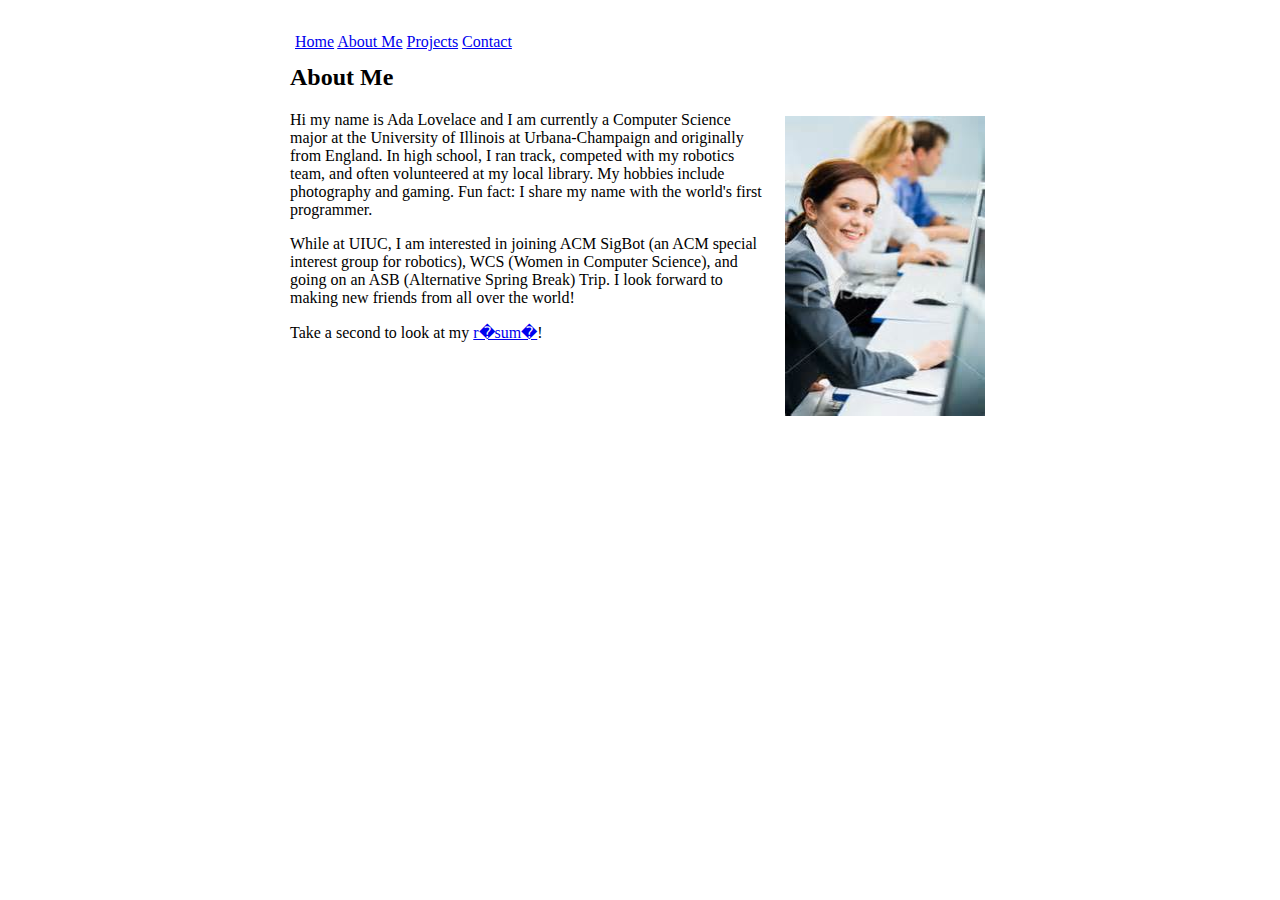
==== aboutme.html @ b3fa5854 "addition of files" ====
<!DOCTYPE html>
<html>

<head>
	<!-- add styling to the assets/css folder-->
	<link rel="stylesheet" type="text/css" href="assets/css/portfolio.css" />

</head

<body>
	<div class="body-center">
	<!-- navbar -->
	<div class="navbar">
		<a href="index.html">Home</a>
		<a href="aboutme.html">About Me</a>
		<a href="projects.html">Projects</a>
		<a href="contact.html">Contact</a>
	</div>
	<!-- end navbar --> 
	<br><br>
	
	<h2>About Me</h2>
	
	<img id="profile-picture" src="assets/img/FirstnameLastname.jpg" width="200" height="300" class="floatright" />
	<p>Hi my name is Ada Lovelace and I am currently a Computer Science major at the University of Illinois at Urbana-Champaign and originally from England.
	In high school, I ran track, competed with my robotics team, and often volunteered at my local library. 
	My hobbies include photography and gaming. Fun fact: I share my name with the world's first programmer.</p>
	
	<p>While at UIUC, I am interested in joining ACM SigBot (an ACM special interest group for robotics), WCS (Women in Computer Science), and going on an ASB (Alternative Spring Break) Trip. I look forward to making new friends from all over the world! </p>
	
	<p>	Take a second to look at my <a href="assets/Resume-FirstnameLastname.pdf">r�sum�</a>!</p>
</body>

</div>
	
	</div>




	<!-- add javascript code to the assets/js folder-->
	<script type="text/javascript" src="assets/js/portfolio.js"></script>
</body>
</html>
---- assets/css/portfolio.css ----
@charset "utf-8";

a{color:0x0000FF !important;}
a:hover{color:0xFF3300 !important;}
a:visited{color:0xFFCCCC !important;}

.navbar
{
	float:left;
	padding:5px;
	margin-top:20px;
	display:block;
}

.clearfix
{
	clear:both;
}

.floatright 
{
	margin:5px;
	float:right;
}

.floatleft
{
	float:left;
	clear:both;
}


.body-center
{
	width: 700px ;
	margin-left: auto ;
	margin-right: auto ;
}

#profile-picture
{
	margin-left: 20px;
}
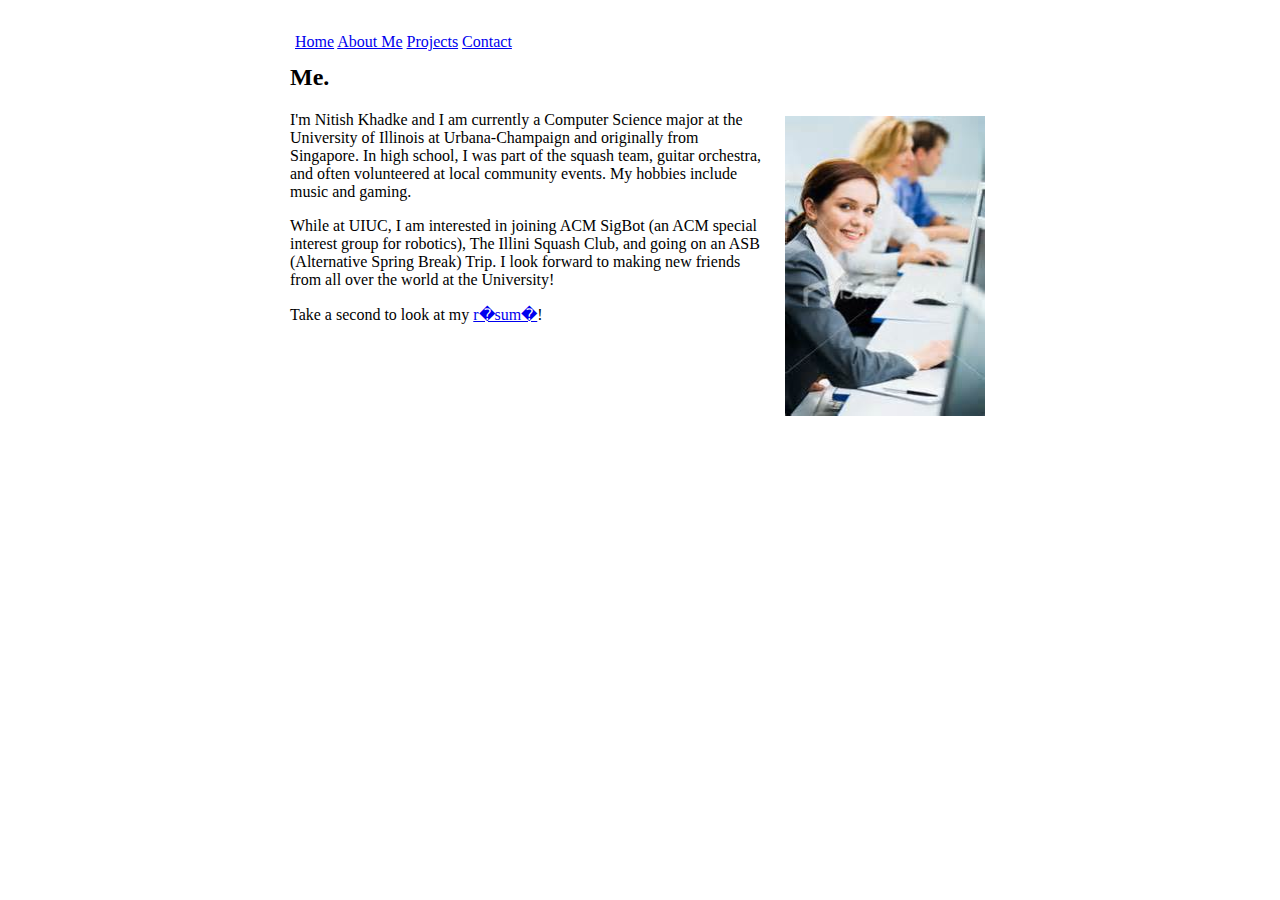
==== commit 159b3118: "modified content" ====
--- a/aboutme.html
+++ b/aboutme.html
@@ -19,14 +19,14 @@
 	<!-- end navbar --> 
 	<br><br>
 	
-	<h2>About Me</h2>
+	<h2>Me.</h2>
 	
 	<img id="profile-picture" src="assets/img/FirstnameLastname.jpg" width="200" height="300" class="floatright" />
-	<p>Hi my name is Ada Lovelace and I am currently a Computer Science major at the University of Illinois at Urbana-Champaign and originally from England.
-	In high school, I ran track, competed with my robotics team, and often volunteered at my local library. 
-	My hobbies include photography and gaming. Fun fact: I share my name with the world's first programmer.</p>
+	<p>I'm Nitish Khadke and I am currently a Computer Science major at the University of Illinois at Urbana-Champaign and originally from Singapore.
+	In high school, I was part of the squash team, guitar orchestra, and often volunteered at local community events. 
+	My hobbies include music and gaming.</p>
 	
-	<p>While at UIUC, I am interested in joining ACM SigBot (an ACM special interest group for robotics), WCS (Women in Computer Science), and going on an ASB (Alternative Spring Break) Trip. I look forward to making new friends from all over the world! </p>
+	<p>While at UIUC, I am interested in joining ACM SigBot (an ACM special interest group for robotics), The Illini Squash Club, and going on an ASB (Alternative Spring Break) Trip. I look forward to making new friends from all over the world at the University! </p>
 	
 	<p>	Take a second to look at my <a href="assets/Resume-FirstnameLastname.pdf">r�sum�</a>!</p>
 </body>
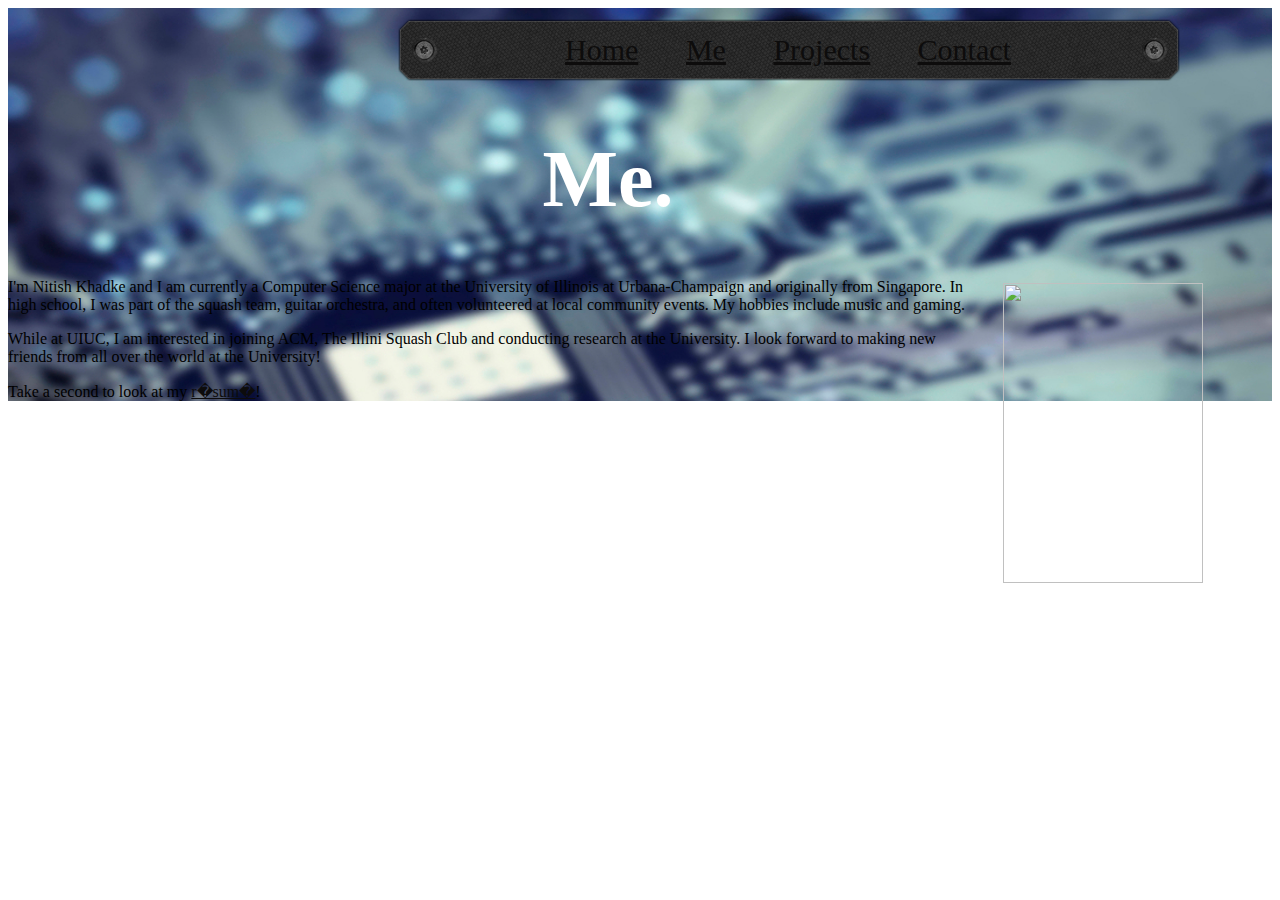
==== commit 5c9ce730: "update 9/11" ====
--- a/aboutme.html
+++ b/aboutme.html
@@ -8,27 +8,32 @@
 </head
 
 <body>
-	<div class="body-center">
-	<!-- navbar -->
-	<div class="navbar">
-		<a href="index.html">Home</a>
-		<a href="aboutme.html">About Me</a>
-		<a href="projects.html">Projects</a>
-		<a href="contact.html">Contact</a>
+	<div class="background">
+		<div class="body-center">
+		<!-- navbar -->
+		<div class="navbar">
+			<a class="navlink" href="index.html">Home</a>
+			<a class="navlink" href="aboutme.html">Me</a>
+			<a class="navlink" href="projects.html">Projects</a>
+			<a class="navlink" href="contact.html">Contact</a>
+		</div>
+		<!-- end navbar --> 
+		<br><br>
+		<br>
+		<br>
+		
+		<h1>Me.</h1>
+		
+		<img id="profile-picture" src="assets/img/FirstnameLastname.jpg" width="200" height="300" class="floatright" />
+		<p>I'm Nitish Khadke and I am currently a Computer Science major at the University of Illinois at Urbana-Champaign and originally from Singapore.
+		In high school, I was part of the squash team, guitar orchestra, and often volunteered at local community events. 
+		My hobbies include music and gaming.</p>
+		
+		<p>While at UIUC, I am interested in joining ACM, The Illini Squash Club and conducting research at the University. I look forward to making new friends from all over the world at the University! </p>
+		
+		<p>	Take a second to look at my <a href="assets/Resume.pdf">r�sum�</a>!</p>
+		</div>
 	</div>
-	<!-- end navbar --> 
-	<br><br>
-	
-	<h2>Me.</h2>
-	
-	<img id="profile-picture" src="assets/img/FirstnameLastname.jpg" width="200" height="300" class="floatright" />
-	<p>I'm Nitish Khadke and I am currently a Computer Science major at the University of Illinois at Urbana-Champaign and originally from Singapore.
-	In high school, I was part of the squash team, guitar orchestra, and often volunteered at local community events. 
-	My hobbies include music and gaming.</p>
-	
-	<p>While at UIUC, I am interested in joining ACM SigBot (an ACM special interest group for robotics), The Illini Squash Club, and going on an ASB (Alternative Spring Break) Trip. I look forward to making new friends from all over the world at the University! </p>
-	
-	<p>	Take a second to look at my <a href="assets/Resume-FirstnameLastname.pdf">r�sum�</a>!</p>
 </body>
 
 </div>
--- a/assets/css/portfolio.css
+++ b/assets/css/portfolio.css
@@ -1,17 +1,36 @@
 @charset "utf-8";
 
-a{color:0x0000FF !important;}
-a:hover{color:0xFF3300 !important;}
-a:visited{color:0xFFCCCC !important;}
+a{
+	color: #0D0C0C !important;
+	font-size: 16px;
+}
+a:hover{color:#C93737 !important;}
+a:visited{color:#C0C0C0 !important;}
+
 
 .navbar
 {
-	float:left;
-	padding:5px;
-	margin-top:20px;
+	float: right;
+	text-align: center;
+	padding:15px;
+	margin-top:10px;
 	display:block;
+	width: 800px;
+	margin-right: 5px;
+	word-spacing: 40px;
+	font-family: Georgia;
+	background-image: url(navbar.png);
+	background-repeat: no-repeat;
+	background-position: center;
+	font-size: 30px;
 }
 
+.navlink
+{
+	color:#C93737;
+	font-size: 30px;
+	text-align: center;
+}
 .clearfix
 {
 	clear:both;
@@ -32,12 +51,50 @@
 
 .body-center
 {
-	width: 700px ;
-	margin-left: auto ;
-	margin-right: auto ;
+	width: 1200px ;
 }
 
 #profile-picture
 {
 	margin-left: 20px;
+}
+
+.heading
+{
+	margin-top: 80px;
+	font-family: sans-serif;
+	
+}
+h1
+{
+	color: #FFFFFF;
+	text-align: center;
+	outline-color: #0D0C0C;
+	font-size: 80px;
+}
+h2
+{
+	color: #E48526;
+	text-align: center;
+	outline-color: #0D0C0C;
+	font-size: 40px;
+}
+.background
+{
+	background-image: url(technology.jpg);
+	background-repeat: no-repeat;
+	height: 100%;
+	width: 100%;
+	padding: 0px;
+	background-size: 100%;
+}
+b
+{
+	color: #0D0C0C;
+}
+
+.contact
+{
+	color: #FFFFFF;
+	font-size: 20px;
 }